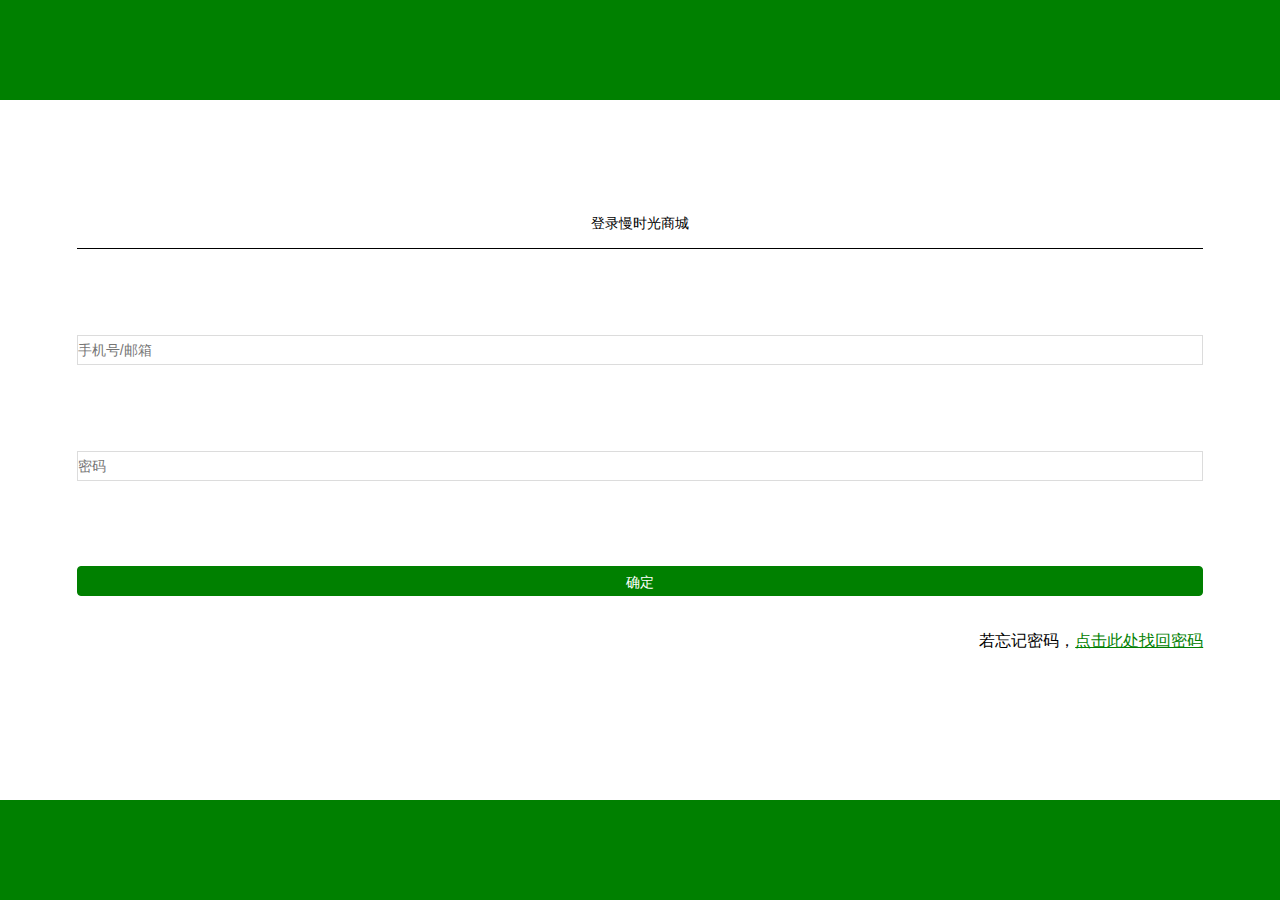
==== dlzsh.html @ ce777839 "1" ====
<!doctype html>
<html lang="en">
<head>
    <meta charset="UTF-8">
    <meta name="viewport" content="width=device-width, initial-scale=1.0, maximum-scale=1.0, user-scalable=0"> 
    <title>慢时光商城登录</title>
    <link rel="stylesheet" href="css/dlzsh.css">
    <script  src="js/rem.js"></script>
</head>


<body>
<!-- 头部开始 -->
    <header></header>
<!-- 头部结束 -->
<!-- 主体开始 -->
    <section>
        <div class="body">
            <div class="dlbg">
                <div class="dl">
                    <p>登录慢时光商城</p>
                    <div class="srk">
                        <input type="text" placeholder="手机号/邮箱" maxlength="11" id="phone"/ name="phone"><br/>
                        <input type="password" placeholder="密码" maxlength="16"/ id="word" name="passWord"><br/>
                        <a href="#"><button type="button" id="btn">确定</button></a>
                    </div>
                    <div class="beizhu">
                        <ul>
                            <li>
                                若忘记密码，<a href="zhmm.html" style="color: green;text-decoration: underline" >点击此处找回密码</a>
                            </li>
                        </ul>
                    </div>
                </div>
            </div>
        </div>
    </section>
<!-- 主体结束 -->
<!-- 底部开始 -->
    <footer></footer>
<!-- 底部结束 -->

</body>
</html>
---- css/dlzsh.css ----
*{
    margin: 0;
    padding: 0;
    text-decoration: none;
    box-sizing: border-box;
    list-style-type: none;
    cursor:default;
    -webkit-appearance:none;
}

body{
    overflow: hidden;
    background-color: ;white;
}
header{
    width: 100%;
    height: 1rem;
    background-color: green;
    position: fixed;
    top: 0;
    left: 0;
}
.body{
    font-family:微软雅黑;
    margin: 0 auto;
}
.dlbg{
    width: 100%;
    height: 5rem;

    position: relative;
}
.dlbg .dl{
    width: 100%;
    height: 3rem;
    background-color: #ffffff;
    position: absolute;
    top:1rem;
}
.dl p{
    margin: .15rem 6% .15rem 6%;
    width: 88%;
    text-align: center;
    padding-bottom: .15rem;
    font-size: .14rem;
    border-bottom: 1px solid #000000;
}
.dl .srk{
    text-align: center;
}
.dl .srk input{
    margin: .15rem 6% .15rem 6%;
    width: 88%;
    height: .3rem;
    font-size: .14rem;
    outline: none;
    border: 1px solid #dcdcdc;
}
.dl .srk button{
    margin: .15rem 6% .15rem 6%;
    width: 88%;
    height: .3rem;
    font-size: .14rem;
    background-color: green;
    outline: none;
    color: #ffffff;
    border: 1px solid green;
    border-radius: 4px;
    line-height: .3rem;
}
.beizhu{
    width: 100%;
    margin-top: .2rem;
}
.beizhu li{
    float: right;
    padding-right: 6%;
    white-space: nowrap;
    font-size: .16rem;
}
section{
    position: absolute;
    top: 1rem;
    left: 0;
    right: 0;
    bottom: 1rem;
    margin: auto;
}
footer{
    width: 100%;
    height: 1rem;
    background-color: green;
    position: fixed;
    bottom: 0;
    left: 0;
}
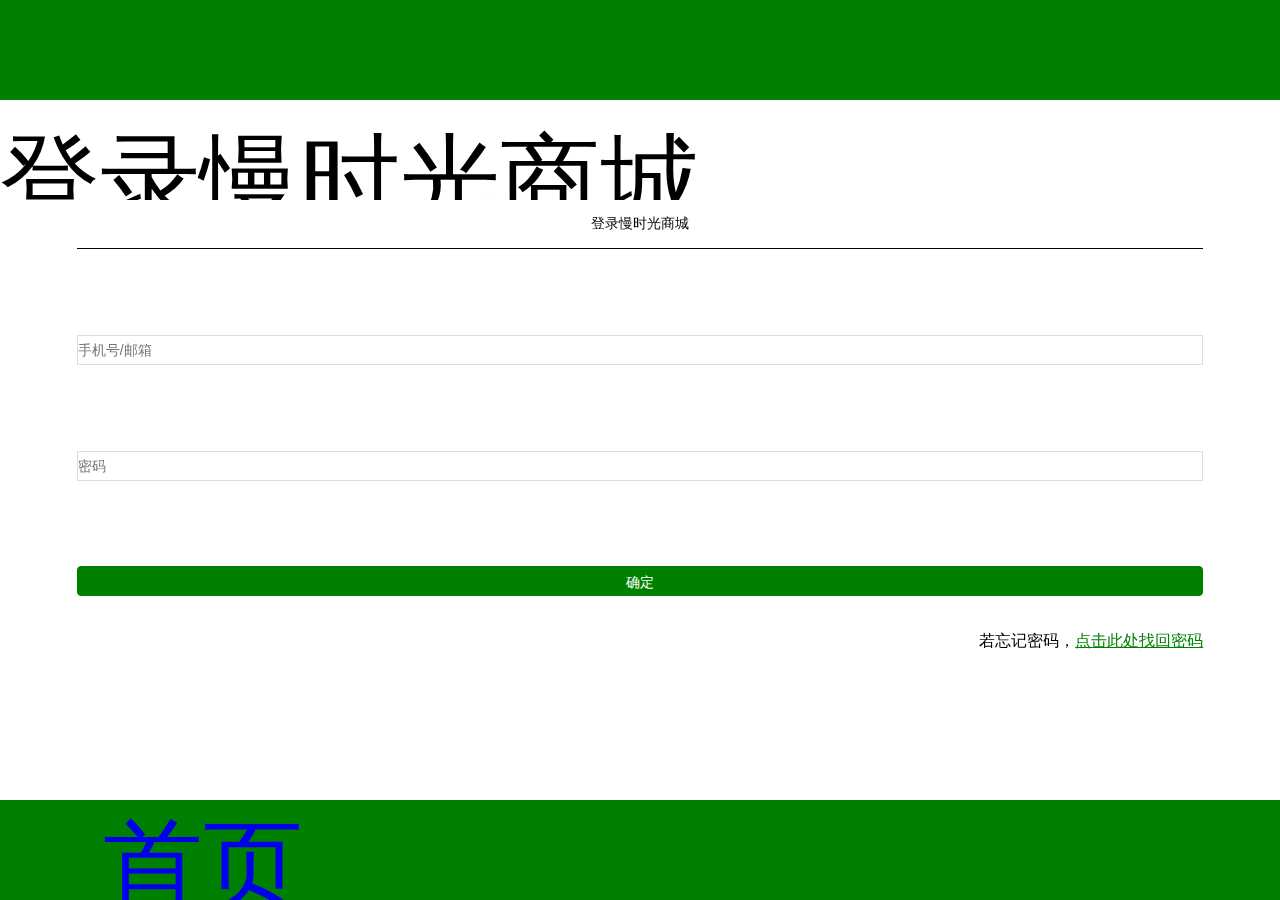
==== commit 1be19abf: "1" ====
--- a/dlzsh.html
+++ b/dlzsh.html
@@ -11,7 +11,13 @@
 
 <body>
 <!-- 头部开始 -->
-    <header></header>
+    <header>
+        <div class="tour">
+            <a href="shezhi.html" class="tour1"><i class="icon iconfont">&#xe660;</i></a>
+            <p>登录慢时光商城</p>
+            
+        </div>
+    </header>
 <!-- 头部结束 -->
 <!-- 主体开始 -->
     <section>
@@ -22,7 +28,7 @@
                     <div class="srk">
                         <input type="text" placeholder="手机号/邮箱" maxlength="11" id="phone"/ name="phone"><br/>
                         <input type="password" placeholder="密码" maxlength="16"/ id="word" name="passWord"><br/>
-                        <a href="#"><button type="button" id="btn">确定</button></a>
+                        <a href="index.html"><button type="button" id="btn">确定</button></a>
                     </div>
                     <div class="beizhu">
                         <ul>
@@ -37,7 +43,30 @@
     </section>
 <!-- 主体结束 -->
 <!-- 底部开始 -->
-    <footer></footer>
+    <footer>
+        <ul>
+            <a href="index.html"><li>
+                <i class="iconfont">&#xe64f;</i>    
+                <span>首页</span></a>
+            </li>
+            <li>
+                <a href="flsp.html"><i class="iconfont">&#xe604;</i>    
+                <span>商品分类</span></a>
+            </li>
+            <li>
+                <a href="shopping.html"><i class="iconfont">&#xe615;</i>    
+                <span>购物车</span></a>
+            </li>
+            <li>
+                <i class="iconfont">&#xe665;</i>    
+                <span>消息</span>
+            </li>
+            <li>
+                <a href="grzx.html" class="strong"><i class="iconfont">&#xe659;</i>    
+                <span>我的</span></a>
+            </li>
+        </ul> 
+    </footer>
 <!-- 底部结束 -->
 
 </body>
